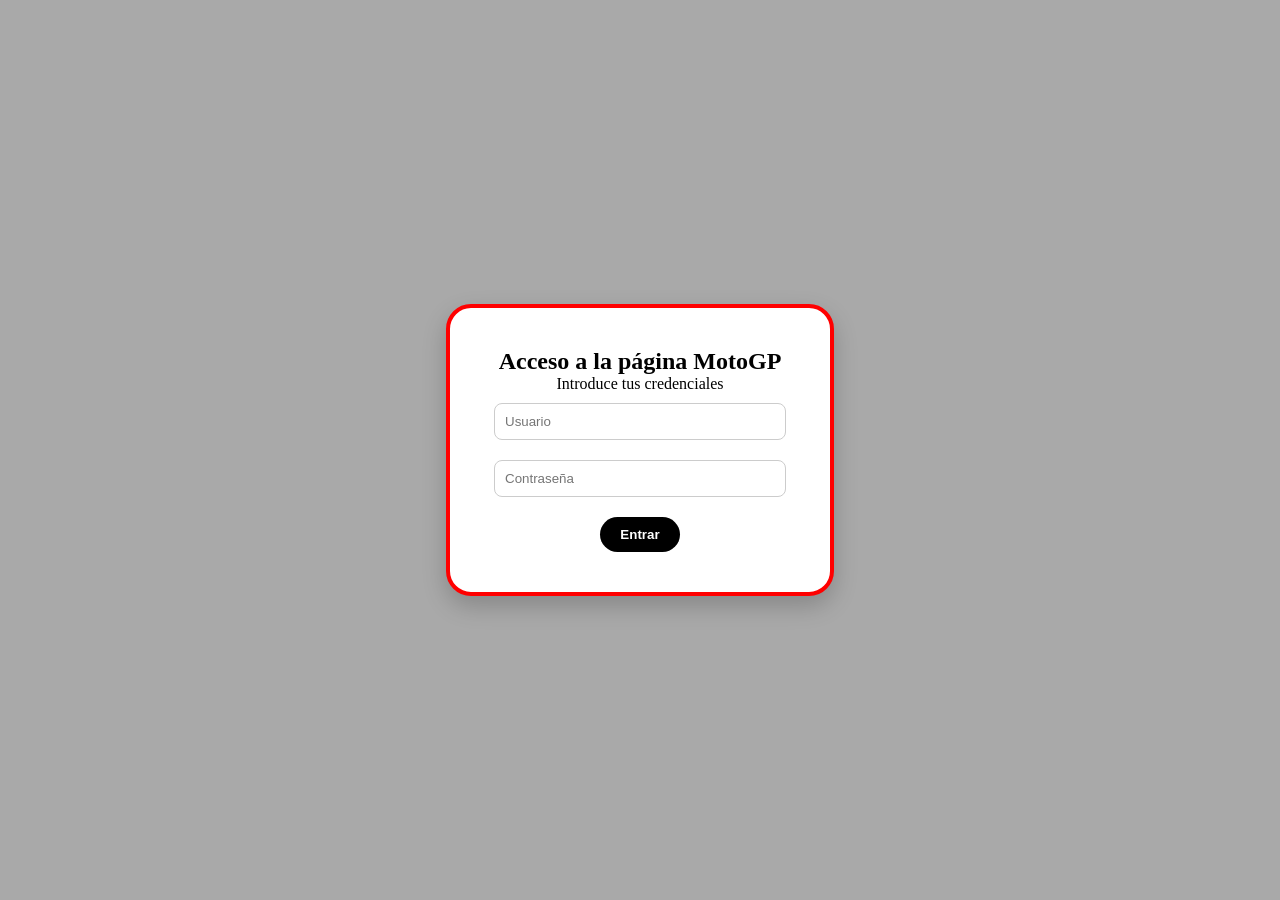
==== Proyecto_Hugo_Caballero_HTML+CSS+JS/index.html @ bf467068 "Add files via upload" ====
<!DOCTYPE html>
<html lang="es">
<head>
    <meta charset="UTF-8">
    <meta name="viewport" content="width=device-width, initial-scale=1.0">
    <link rel="icon" type="image/png" href="imagenes/moto-gp.png">
    <title>LAS MOTOS</title>
    <link rel="stylesheet" href="index.css">
    <script src="script_login.js" defer></script>
</head>
<body id="arriba">

    <div id="pantalla-login">
        <div class="caja-login">
            <h2>Acceso a la página MotoGP</h2>
            <p>Introduce tus credenciales</p>
            
            <input type="text" id="usuario" placeholder="Usuario">
            <br>
            <input type="password" id="password" placeholder="Contraseña">
            <br>
            
            <button onclick="verificarCredenciales()">Entrar</button>
            <p id="mensaje-error" style="color: red; font-weight: bold;"></p>
        </div>
    </div>

    <div id="contenido-principal" class="oculto">
        <div id="container">
    <header>
        <button onclick="cerrarSesion()" class="boton-salir">Cerrar Sesión</button>
        <h1>Las Motos y MotoGP</h1>
        </header>
        <nav class="menu">
            <ul>
                <li><a href="multimedia.html">Multimedia</a></li>
                <li><a href="informacion_relevante.html">Información Relevante</a></li>
                <li><a href="pagina_contacto.html">Página de Contacto</a></li>
                <li><a href="formulario.html">Formulario</a></li>
            </ul>
        </nav>
     
    <div class="clearfix"></div>

    <main>
        <section id="content">
            <h2>Noticias</h2>
            <p>En este apartado encontrarás noticias relevantes sobre pilotos y carreras.</p>
            
            <article class="article">
                <div class="texto-noticia">
                <a href="Marq_marquez.html"><h3>Marq Márquez</h3></a>
                <p>
                    Marc Márquez es un piloto español de <b>MotoGP</b> nacido en 1993 en Cervera. Es uno de los motociclistas más exitosos de la historia, conocido por su estilo agresivo y espectacular. Comenzó ganando los <b>campeonatos</b> de 125cc en 2010 y Moto2 en 2012. Debutó en <b>MotoGP</b> en 2013 y ganó el título en su primer año, iniciando una época de dominio en la categoría.
                </p>
                <p>
                    A pesar de <i>lesiones importantes</i> y etapas difíciles, ha sabido reinventarse. Su paso reciente a <b>Ducati</b> marcó un nuevo impulso en su carrera, devolviéndole competitividad y confianza. Hoy sigue siendo un referente absoluto del motociclismo.
                </p>
                <time>19-11-2025</time>
                </div>

                <img src="imagenes/marc-marquez.jpeg" width="280">
            </article>
            
            <article class="article">
                <div class="texto-noticia">
                <a href="Jorge_lorenzo.html"><h3>Jorge Lorenzo</h3></a>
                <p>
                    Jorge Lorenzo es un expiloto español de <b>MotoGP</b>, nacido en 1987 en Palma de Mallorca, considerado uno de los grandes del motociclismo moderno. Tras destacar en categorías inferiores y <b>ganar</b> dos títulos en 250cc, debutó en <b>MotoGP</b> en 2008 con Yamaha, donde desarrolló un estilo de pilotaje muy fino y preciso. Con este equipo logró sus mayores éxitos: tres campeonatos <b>mundiales</b> (2010, 2012 y 2015) y una intensa rivalidad con Valentino Rossi.
                </p>
                <p>
                    Más tarde compitió con <b>Ducati y Honda</b>, etapas marcadas por lesiones y dificultades de adaptación. En <b>2019 anunció su retirada</b>. Desde entonces se ha mantenido vinculado al mundo del motor mediante colaboraciones mediáticas y proyectos personales.
                </p>
                <time>19-11-2025</time>
                </div>
                
                <img src="imagenes/jorge-lorenzo.jpg" width="280">
            </article>

            <article class="article">
                <div class="texto-noticia">
                <a href="carrera_motogp.html"><h3>Assen 2015 - El duelo Rossi vs Márquez</h3></a>
                <p>
                    La carrera de <b>MotoGP</b> en Assen 2015 es recordada como una de las más emocionantes de los últimos años por la <b>lucha directa</b> entre Valentino Rossi y Marc Márquez.
                </p>
                <p>
                    <b>Rossi</b> lideró gran parte de la prueba mientras <b>Márquez</b> lo presionaba constantemente. En la última vuelta, <b>Márquez</b> intentó adelantarlo en la chicane final, se tocaron ligeramente, <b>Rossi</b> se salió a la grava pero recuperó y cruzó primero la meta. Fue una carrera llena de tensión, velocidad y un final al límite, que la convirtió en histórica.
                </p>
                <time>19-11-2025</time>
                </div>
                
                <img src="imagenes/motogp_2015_assen.jpg" width="310">
            </article>
        </section>
    </main>

        <div class="clearfix"></div>

    <footer>
        <a href="#arriba">Volver arriba</a>
        <p>Curso HTML5 - Hugo Caballero - 2025 &copy;</p>
    </footer>
    </div>
    </div>

</body>
</html>
---- Proyecto_Hugo_Caballero_HTML+CSS+JS/index.css ----
*{
    margin: 0px;
    padding: 0px;
}

.oculto {
    display: none;
}

#pantalla-login {
    background-color: darkgrey;
    height: 100vh;
    display: flex;
    justify-content: center;
    align-items: center;
}

.caja-login {
    background-color: white;
    padding: 40px;
    border-radius: 25px;
    text-align: center;
    border: 4px solid red; 
    box-shadow: 0 10px 25px rgba(0,0,0,0.2);
    width: 300px;
}

.caja-login input {
    width: 90%;
    padding: 10px;
    margin: 10px 0;
    border: 1px solid #ccc;
    border-radius: 8px;
}

.caja-login button {
    background-color: black;
    color: white;
    padding: 10px 20px;
    border: none;
    border-radius: 20px;
    cursor: pointer;
    font-weight: bold;
    margin-top: 10px;
}

.caja-login button:hover {
    background-color: red;
    color: black;
}

body{
    background: lightgray;
    font-family: 'Times New Roman', Times, serif;

}

     #container{
        width: 100%;
        margin: 0px auto;
        border: 4px solid black;
     }

        header{
            background-color: rgb(187, 228, 91);
            height: 100px;
            width: 100%;
            text-align: center;
            line-height: 100px;
            color: rgb(0, 0, 0);
            border-bottom: 3px solid black;

        }

        .boton-salir {
            float: right;        
            margin-top: 35px;     
            margin-right: 30px;  
            background-color: red;
            color: white;
            padding: 10px;        
            border: none;         
            border-radius: 12px;   
            line-height: normal;  
            cursor: pointer;      /* Sale la mano al pasar el ratón */
}

        .menu {
            background-color: red;     
            width: 70%;                  
            margin: 20px auto;            
            border-radius: 50px;         
            box-shadow: 0 4px 10px rgba(0,0,0,0.2); /* Sombra suave abajo */
            text-align: center;          
        }

        .menu ul {
            list-style-type: none;
            margin: 0;
            padding: 15px 0;             
        }

        .menu li {
            display: inline-block;
            margin: 0 15px;               
            border-right: 2px solid white;  
            padding-right: 20px;            
            margin-right: 20px;
        }

        .menu a {
            text-decoration: none;        
            color: white;                 
            font-size: 18px;
            font-weight: bold;           
            font-family: sans-serif;
        }

        .menu a:hover {
            color: black;                  
        }

        .clearfix{
            clear: both;
        }

        #content{
            float: left;
            width: 96%;
            min-height: 1000px;
            background: rgb(221, 220, 220);
            padding: 40px;
        }

        .article{
            background-color: white;      
            border-radius: 20px;          
            padding: 30px;
            margin-top: 20px;               
            margin-bottom: 40px;        
            box-shadow: 0 5px 15px rgba(0,0,0,0.1); 
            display: flex;
            align-items: center;          
            gap: 30px;                   
            border-left: 5px solid red;
        }

        .texto-noticia {
            flex: 1;                      
        }

        .texto-noticia h3 {
            margin-top: 0;
            font-size: 24px;
            color: #333;
        }

        .texto-noticia time {
            color: red;
            font-size: 15px;
            font-weight: bold;
            display: block;             
            margin-top: 15px;
        }

        hr {
            border: 0;              
            border-top: 4px double black; 
            height: 4px;            
        margin: 20px 0;        
        }

        .article img {
            margin-top: 20px;
        margin-bottom: 20px;
        border-radius: 15px;
        }

        .article:first-child{
            padding-top: 10px;
            border-top: 1px solid #eee;
        }

        .article h3{
            font-size: 22px;
            margin-bottom: 10px;
        }
        
        .article a {
        color: black;           
        text-decoration: none; 
        }
        
        .article a:hover {
        color: rgb(226, 0, 0);          
        cursor: pointer;    
        }

        footer{
            background: black;
            color: white;
            text-align: center;
            height: 100px;
            line-height: 50px;
        }

        footer a {
            color: white;          
            text-decoration: none;  
            font-weight: bold;      
        }

        footer a:hover {
            color: orange;        
            text-decoration: underline;
        }
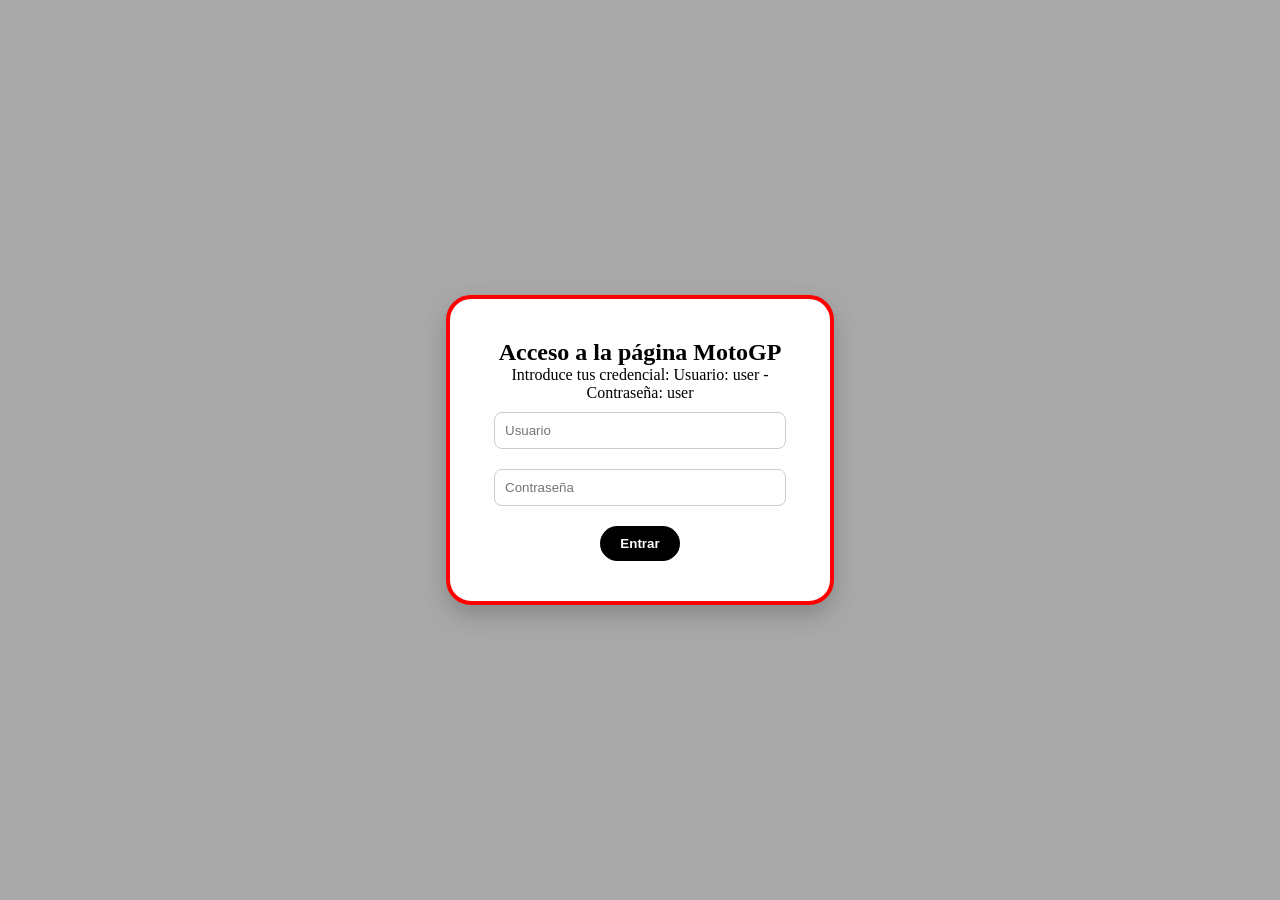
==== commit a7b279b9: "Update index.html" ====
--- a/Proyecto_Hugo_Caballero_HTML+CSS+JS/index.html
+++ b/Proyecto_Hugo_Caballero_HTML+CSS+JS/index.html
@@ -13,7 +13,10 @@
     <div id="pantalla-login">
         <div class="caja-login">
             <h2>Acceso a la página MotoGP</h2>
-            <p>Introduce tus credenciales</p>
+            <p>Introduce tus credencial:
+            Usuario: user
+             - Contraseña: user
+            </p>
             
             <input type="text" id="usuario" placeholder="Usuario">
             <br>
@@ -104,4 +107,4 @@
     </div>
 
 </body>
-</html>+</html>
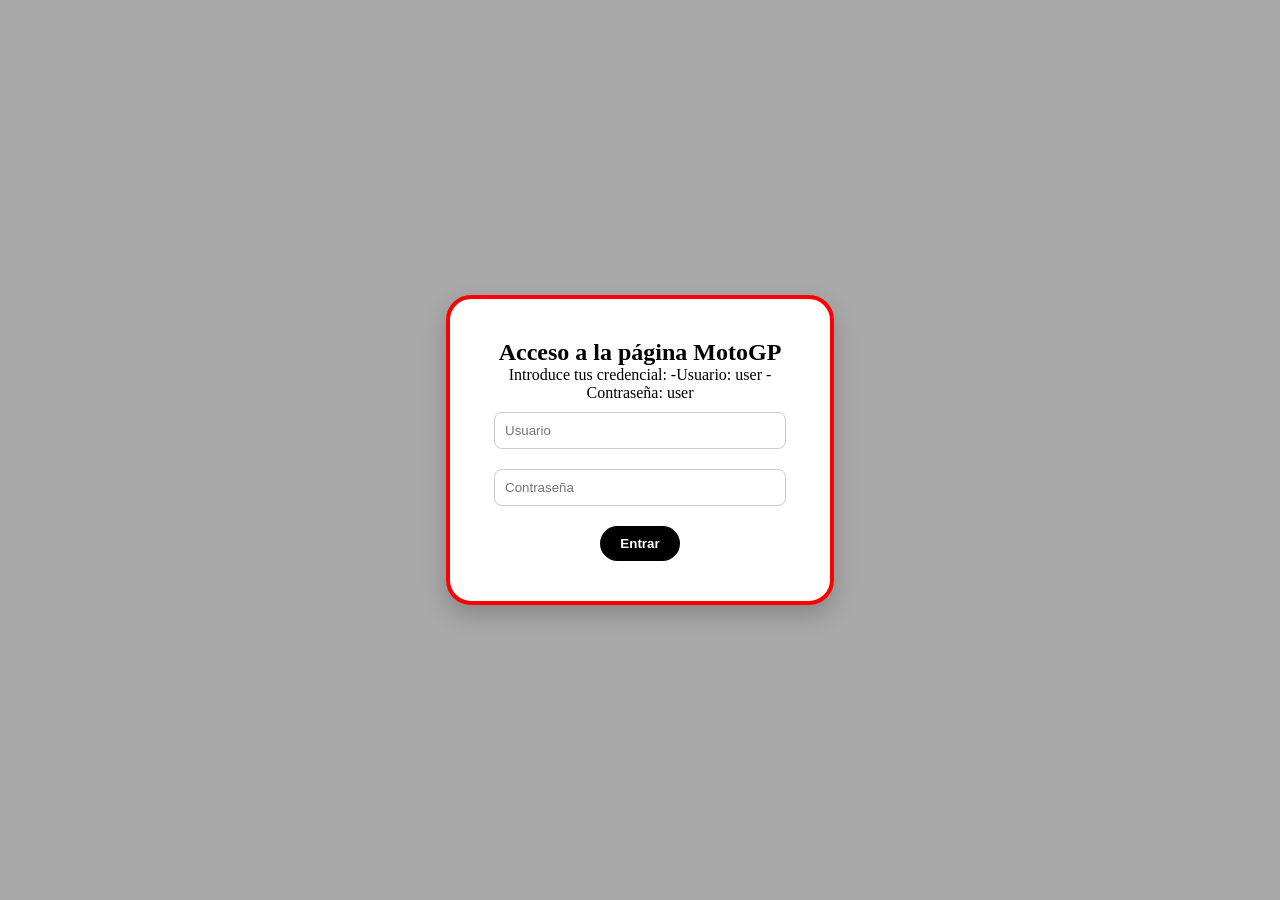
==== commit 974e0790: "Update index.html" ====
--- a/Proyecto_Hugo_Caballero_HTML+CSS+JS/index.html
+++ b/Proyecto_Hugo_Caballero_HTML+CSS+JS/index.html
@@ -14,8 +14,10 @@
         <div class="caja-login">
             <h2>Acceso a la página MotoGP</h2>
             <p>Introduce tus credencial:
-            Usuario: user
-             - Contraseña: user
+            
+            -Usuario: user
+                
+            - Contraseña: user
             </p>
             
             <input type="text" id="usuario" placeholder="Usuario">
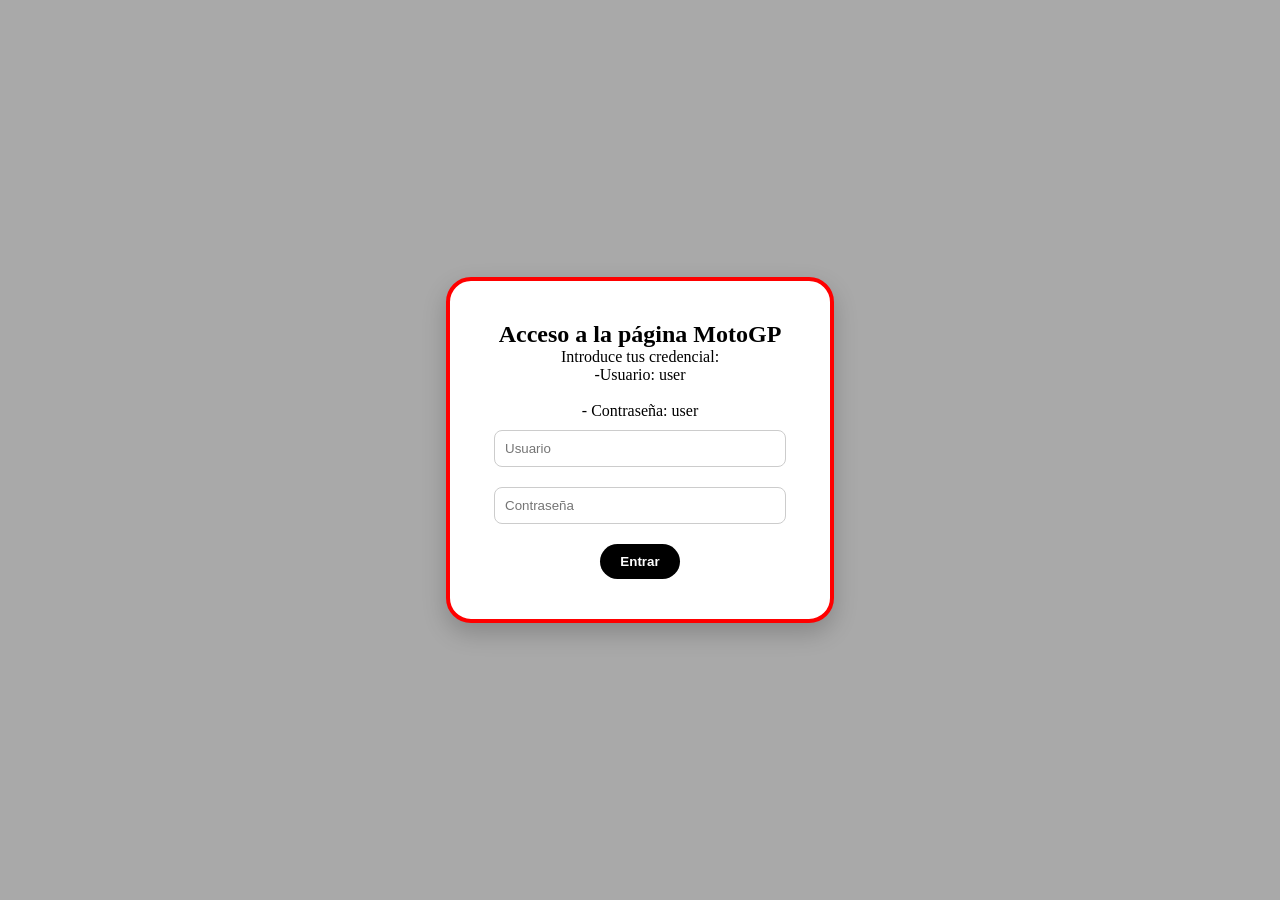
==== commit 4f686d8a: "Update index.html" ====
--- a/Proyecto_Hugo_Caballero_HTML+CSS+JS/index.html
+++ b/Proyecto_Hugo_Caballero_HTML+CSS+JS/index.html
@@ -14,10 +14,8 @@
         <div class="caja-login">
             <h2>Acceso a la página MotoGP</h2>
             <p>Introduce tus credencial:
-            
-            -Usuario: user
-                
-            - Contraseña: user
+            <br>-Usuario: user</br>
+            <br>- Contraseña: user</br>
             </p>
             
             <input type="text" id="usuario" placeholder="Usuario">
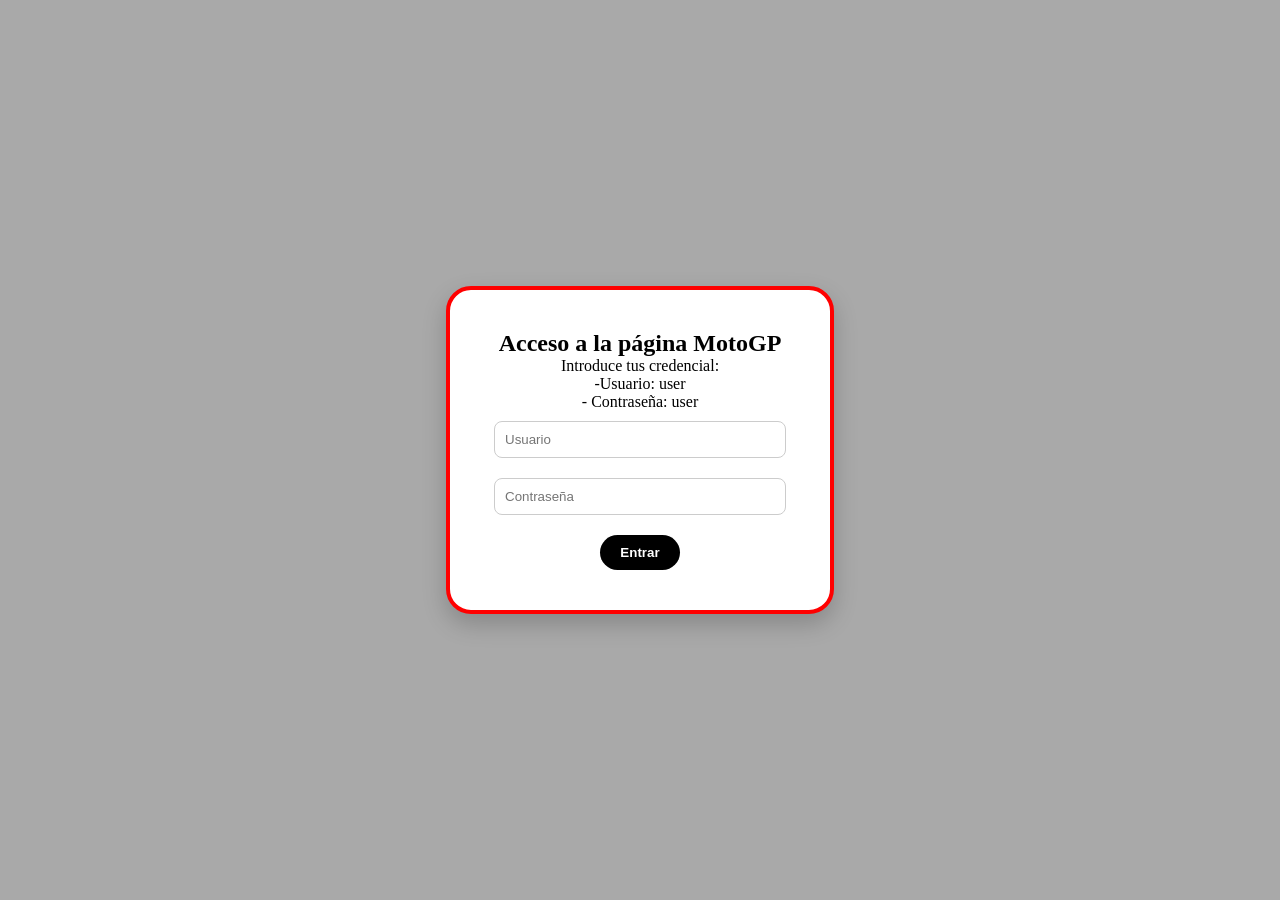
==== commit 7e8e58ad: "Update index.html" ====
--- a/Proyecto_Hugo_Caballero_HTML+CSS+JS/index.html
+++ b/Proyecto_Hugo_Caballero_HTML+CSS+JS/index.html
@@ -15,7 +15,7 @@
             <h2>Acceso a la página MotoGP</h2>
             <p>Introduce tus credencial:
             <br>-Usuario: user</br>
-            <br>- Contraseña: user</br>
+            - Contraseña: user
             </p>
             
             <input type="text" id="usuario" placeholder="Usuario">
